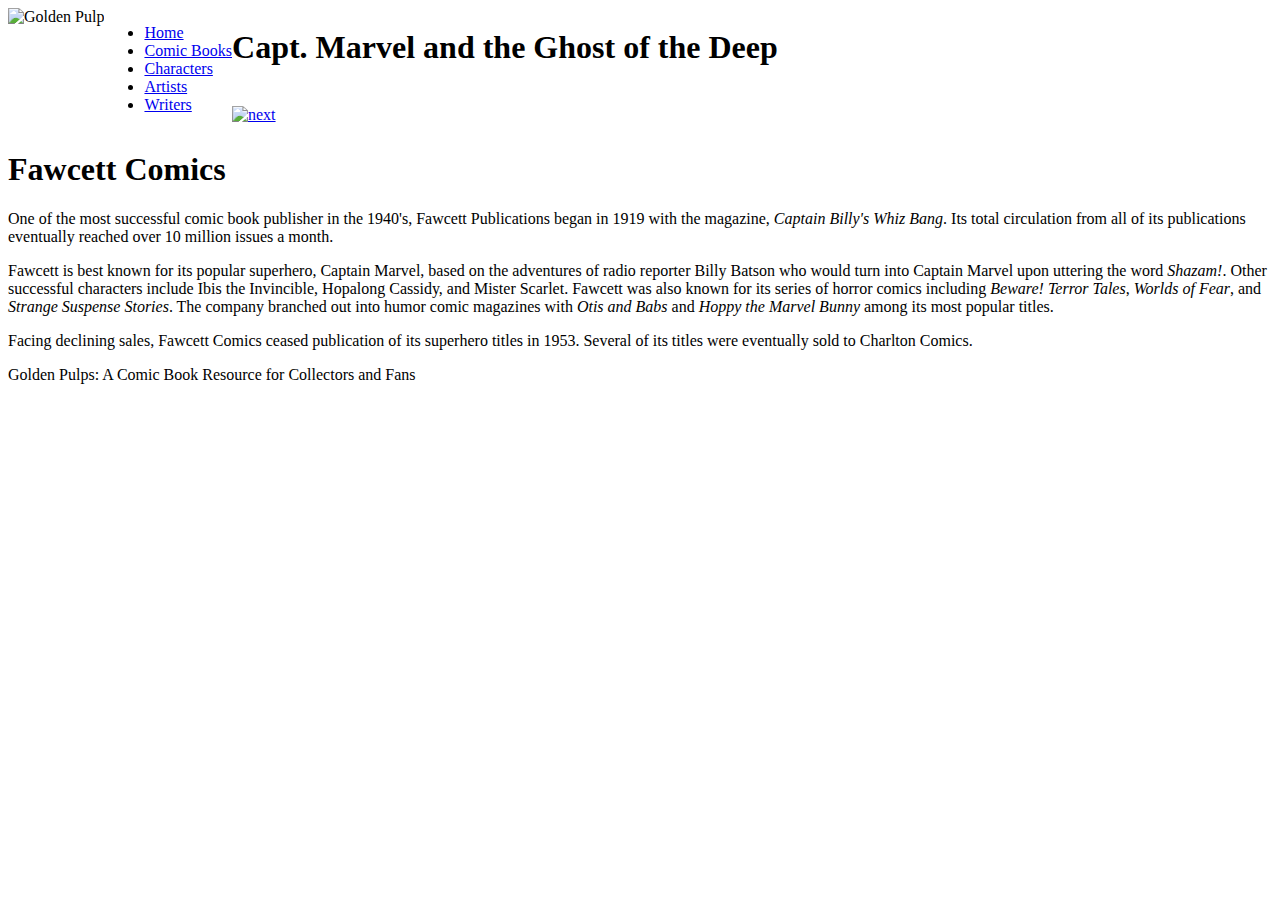
==== index.html @ a00e3eb1 "Added the basic links and set up media capabilities" ====
<!DOCTYPE html>
<html>
<head>
   <!--
          New Perspectives on HTML5 and CSS3, 7th Edition
          Tutorial 5
          Case Problem 1
          
          Ghost of the Deep Cover Page
          Author: Ryan C Burkhart
          Date: 11/28/18  
      
          Filename: gp_cover.html
         -->
   
   <title>Ghost of the Deep Cover Page</title>
   <meta charset="utf-8" />
   <meta name="viewport" content="width=device-width, initial-scale=1">
   <link rel="stylesheet" href="gp_reset.css" media"all"/>
   <link rel="stylesheet" href="gp_layout.css" media"all" />
   <link rel="stylesheet" href="gp_print.css" media"all" />
</head>

<body>
   <header>
      <img src="gp_logo.png" alt="Golden Pulp" />
   </header>
   <nav class="horizontal">
      <ul>
         <li><a href="#">Home</a></li>
         <li><a href="#">Comic Books</a></li>
         <li><a href="#">Characters</a></li>
         <li><a href="#">Artists</a></li>
         <li><a href="#">Writers</a></li>
      </ul>
   </nav>
   
   <section id="sheet">
      <h1>Capt. Marvel and the Ghost of the Deep</h1>
      <img src="gp_panel01.png" class="panel size1" alt="" />
      <footer>
            <a href="gp_page1.html"><img src="gp_next.png" alt="next" /></a>
      </footer>
   </section>
   
   <article>
      <h1>Fawcett Comics</h1>
      <p>One of the most successful comic book publisher in the 1940's, Fawcett Publications 
         began in 1919 with the magazine, <cite>Captain Billy's Whiz Bang</cite>. Its total
         circulation from all of its publications eventually reached over 10 million issues
         a month.</p>
      <p>Fawcett is best known for its popular superhero, Captain Marvel, based on the
         adventures of radio reporter Billy Batson who would turn into Captain Marvel
         upon uttering the word <em>Shazam!</em>. Other successful characters include
         Ibis the Invincible, Hopalong Cassidy, and Mister Scarlet. Fawcett was also known 
         for its series of horror comics including <cite>Beware! Terror Tales</cite>, 
         <cite>Worlds of Fear</cite>, and <cite>Strange Suspense Stories</cite>. The
         company branched out into humor comic magazines with <cite>Otis and Babs</cite> 
         and <cite>Hoppy the Marvel Bunny</cite> among its most popular titles.</p>
      <p>Facing declining sales, Fawcett Comics ceased publication of its superhero
         titles in 1953. Several of its titles were eventually sold to Charlton
         Comics.</p>
   </article>
   
   <footer>
      Golden Pulps: A Comic Book Resource for Collectors and Fans
   </footer>
   
</body>
</html>
---- gp_layout.css ----
@charset "utf-8";

/*
   New Perspectives on HTML5 and CSS3, 7th Edition
   Tutorial 5
   Case Problem 1
   
   Author: Ryan C Burkhart
    Date: 11/28/18     
   
   Filename: gp_layout.css

   This file contains the layout styles and media
   queries used with sample pages from the Golden
   Pulps website.

*/


/* Import Basic Design Styles Used on All Screens */

@import url("gp_designs.css");

/* Flex Layout Styles */
body {
    display: -webkit-flex;
    display: flex;
    -webkit-flex-flow: row wrap;
    flex-flow: row wrap;
}




/* ============================================
	Mobile Devices: 0 - 480 pixels
   ============================================
*/
@media only screen and (max-width: 480px) {

} 



/* ===================================================
	Tablet and Desktop Devices: Greater than 480 pixels
   ===================================================
*/
@media only screen and (min-width: 481px) {

}
---- gp_print.css ----
@charset "utf-8";
/*
   New Perspectives on HTML5 and CSS3, 7th Edition
   Tutorial 5
   Case Problem 1
   
   Author: Ryan C Burkhart
    Date: 11/28/18     
   
   Filename: gp_print.css

   This file contains the printer styles used with the sample
   comic book pages from Golden Pulps.

*/



/* Hidden Objects */







/* Comic Book Sheet Styles */
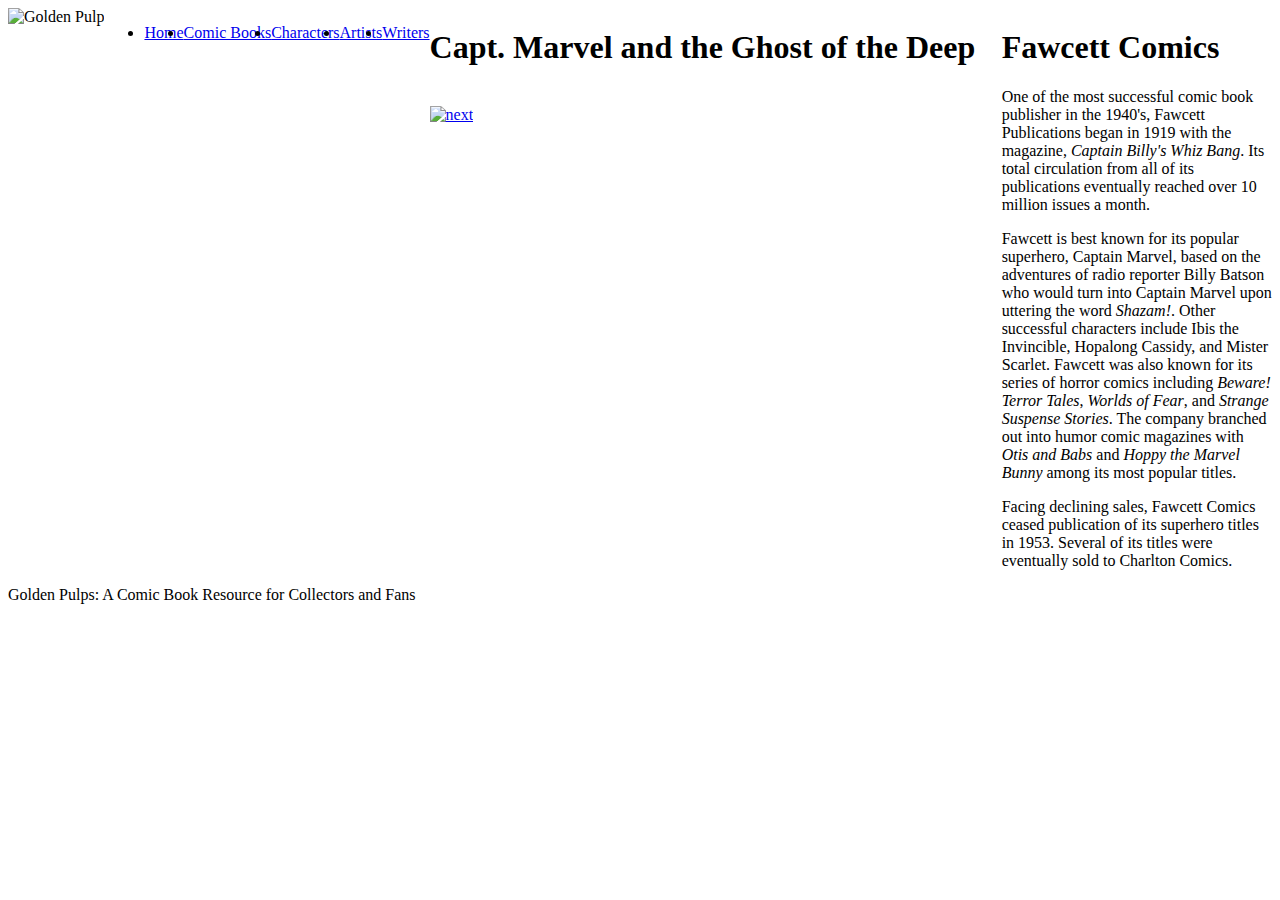
==== commit 29585db0: "Final Commit" ====
--- a/index.html
+++ b/index.html
@@ -16,9 +16,9 @@
    <title>Ghost of the Deep Cover Page</title>
    <meta charset="utf-8" />
    <meta name="viewport" content="width=device-width, initial-scale=1">
-   <link rel="stylesheet" href="gp_reset.css" media"all"/>
-   <link rel="stylesheet" href="gp_layout.css" media"all" />
-   <link rel="stylesheet" href="gp_print.css" media"all" />
+   <link rel="stylesheet" href="gp_reset.css" media="all"/>
+   <link rel="stylesheet" href="gp_layout.css" media="screen" />
+   <link rel="stylesheet" href="gp_print.css" media="print" />
 </head>
 
 <body>
--- a/gp_layout.css
+++ b/gp_layout.css
@@ -29,15 +29,32 @@
     flex-flow: row wrap;
 }
 
+section#sheet {
+    -webkit-flex: 3 1 301px;  
+    flex: 3 1 301px;  
+}
 
-
+article {
+    -webkit-flex: 1 3 180px;
+    flex: 1 3 180px;
+}
 
 /* ============================================
 	Mobile Devices: 0 - 480 pixels
    ============================================
 */
 @media only screen and (max-width: 480px) {
-
+    img.panel {
+      width: 100%;
+    }
+    nav.horizontal {
+        -webkit-order: 99;
+        order: 99;
+    }
+    body > footer {
+        -webkit-order: 100;
+        order: 100;
+    }
 } 
 
 
@@ -47,5 +64,27 @@
    ===================================================
 */
 @media only screen and (min-width: 481px) {
-
+    nav.horizontal > ul {
+        display: -webkit-flex;
+        display: flex;
+        -webkit-flex-flow: nowrap;
+        flex-flow: nowrap;
+        height: 40px;
+    }
+    nav.horizontal > ul > li {
+        -webkit-flex: 1 1 auto;
+        flex: 1 1 auto; 
+    }
+    img.size1 {
+        width: 100%
+    }
+    img.size2 {
+        width: 60%;
+    }
+    img.size3 {
+        width: 40%;
+    }
+    img.size4 {
+        width: 30%;
+    }
 }
--- a/gp_print.css
+++ b/gp_print.css
@@ -17,10 +17,30 @@
 
 
 /* Hidden Objects */
+nav, footer, article {
+    display: none;
+}
+ 
+section#sheet {
+    width: 6in;
+    margin: .1in 0in .1in .3in;
+}
 
+img.size1 {
+    width: 5in;
+}
 
+img.size2 {
+    width: 3in;
+}
 
+img.size3 {
+    width: 2in;
+}
 
+img.size4 {
+    width: 1.5in;
+}
 
 
 
